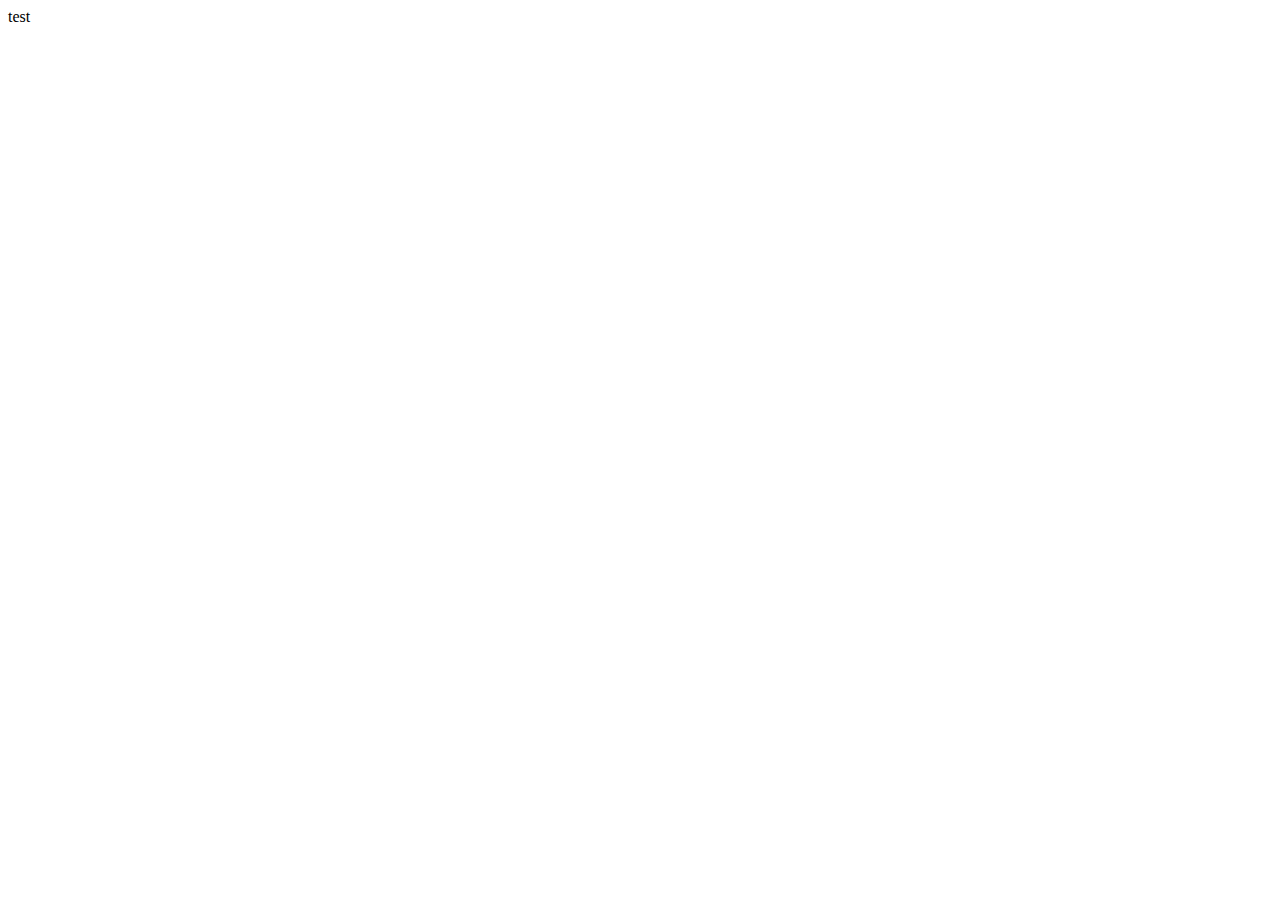
==== index.html @ 7e23f069 "Create index.html" ====
<!DOCTYPE html>
<html lang="en">

<head>
    <meta charset="UTF-8">
    <meta name="viewport" content="width=device-width, initial-scale=1.0">
    <title>EMPTY</title>
</head>

<body>
test
</body>
</html>
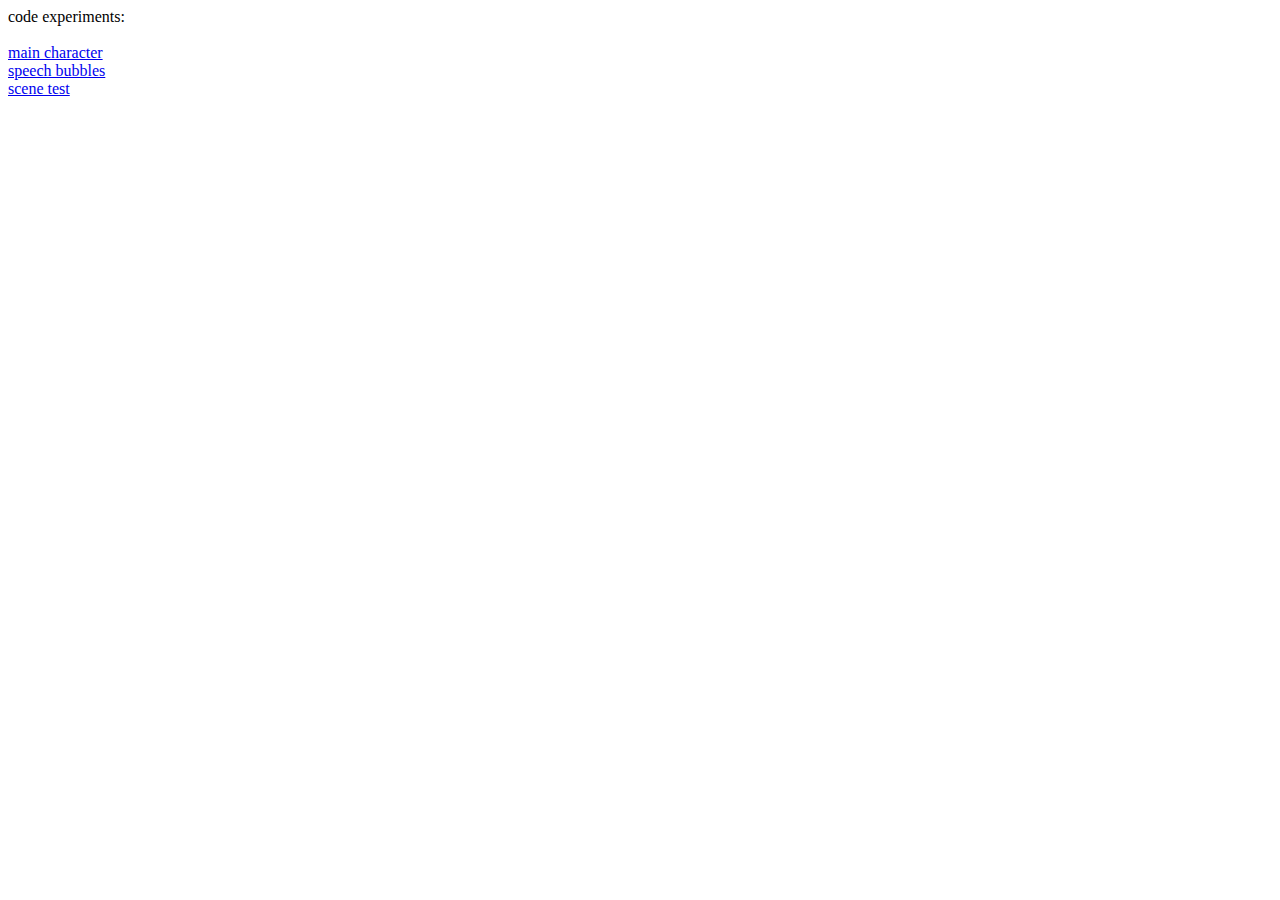
==== commit 24818c9c: "added scene test" ====
--- a/index.html
+++ b/index.html
@@ -4,10 +4,14 @@
 <head>
     <meta charset="UTF-8">
     <meta name="viewport" content="width=device-width, initial-scale=1.0">
-    <title>EMPTY</title>
+    <title>bachelorproject</title>
 </head>
 
 <body>
-test
+    code experiments:<br><br>
+    <a href="code experiments/main-character/index.html">main character</a><br>
+    <a href="code experiments/speech bubble/index.html">speech bubbles</a><br>
+    <a href="code experiments/scene/index.html">scene test</a><br>
 </body>
-</html>
+
+</html>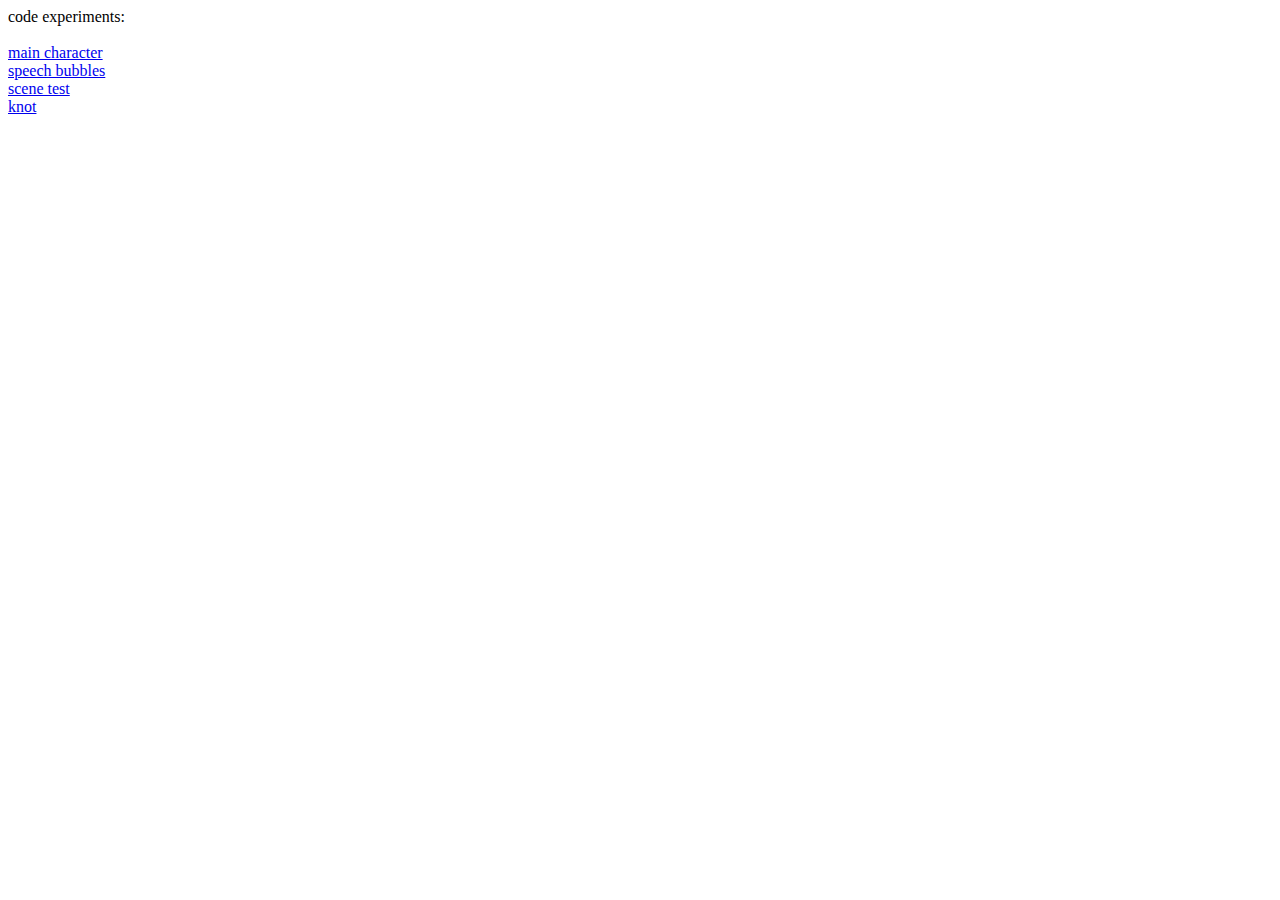
==== commit 2a7dcf9f: "new character" ====
--- a/index.html
+++ b/index.html
@@ -12,6 +12,7 @@
     <a href="code experiments/main-character/index.html">main character</a><br>
     <a href="code experiments/speech bubble/index.html">speech bubbles</a><br>
     <a href="code experiments/scene/index.html">scene test</a><br>
+    <a href="code experiments/knot/">knot</a><br>
 </body>
 
 </html>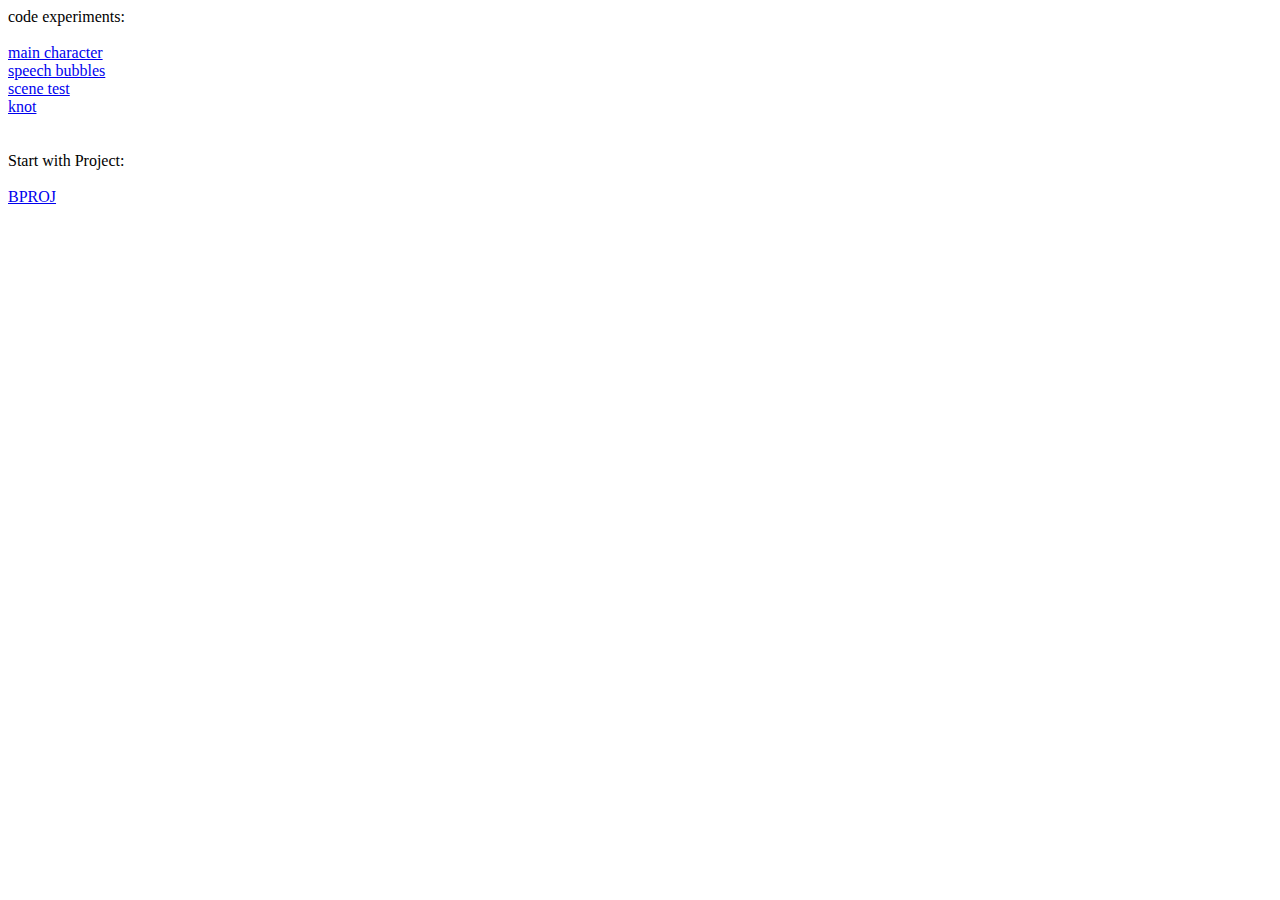
==== commit 675ce519: "bproj import" ====
--- a/index.html
+++ b/index.html
@@ -12,7 +12,10 @@
     <a href="code experiments/main-character/index.html">main character</a><br>
     <a href="code experiments/speech bubble/index.html">speech bubbles</a><br>
     <a href="code experiments/scene/index.html">scene test</a><br>
-    <a href="code experiments/knot/">knot</a><br>
+    <a href="code experiments/knot/">knot</a><br><br>
+    <br>
+    Start with Project:<br><br>
+    <a href="bproj/index.html">BPROJ</a><br>
 </body>
 
 </html>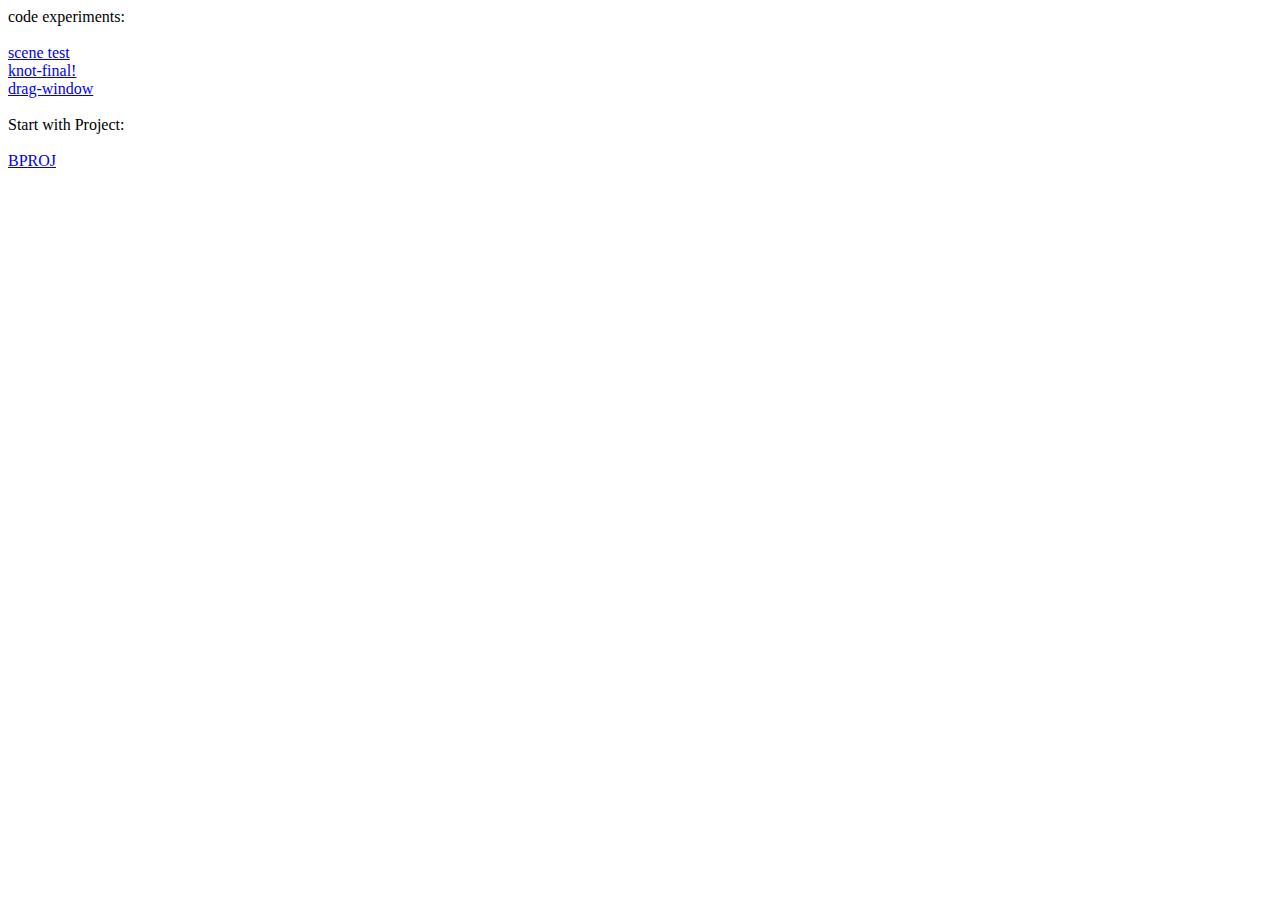
==== commit 9b51156b: "drag-experiment" ====
--- a/index.html
+++ b/index.html
@@ -9,10 +9,10 @@
 
 <body>
     code experiments:<br><br>
-    <a href="code experiments/main-character/index.html">main character</a><br>
-    <a href="code experiments/speech bubble/index.html">speech bubbles</a><br>
     <a href="code experiments/scene/index.html">scene test</a><br>
-    <a href="code experiments/knot/">knot</a><br><br>
+    <a href="code experiments/knot-final/">knot-final!</a><br>
+    <a href="code experiments/drag-object/">drag-window</a><br>
+    
     <br>
     Start with Project:<br><br>
     <a href="bproj/index.html">BPROJ</a><br>
